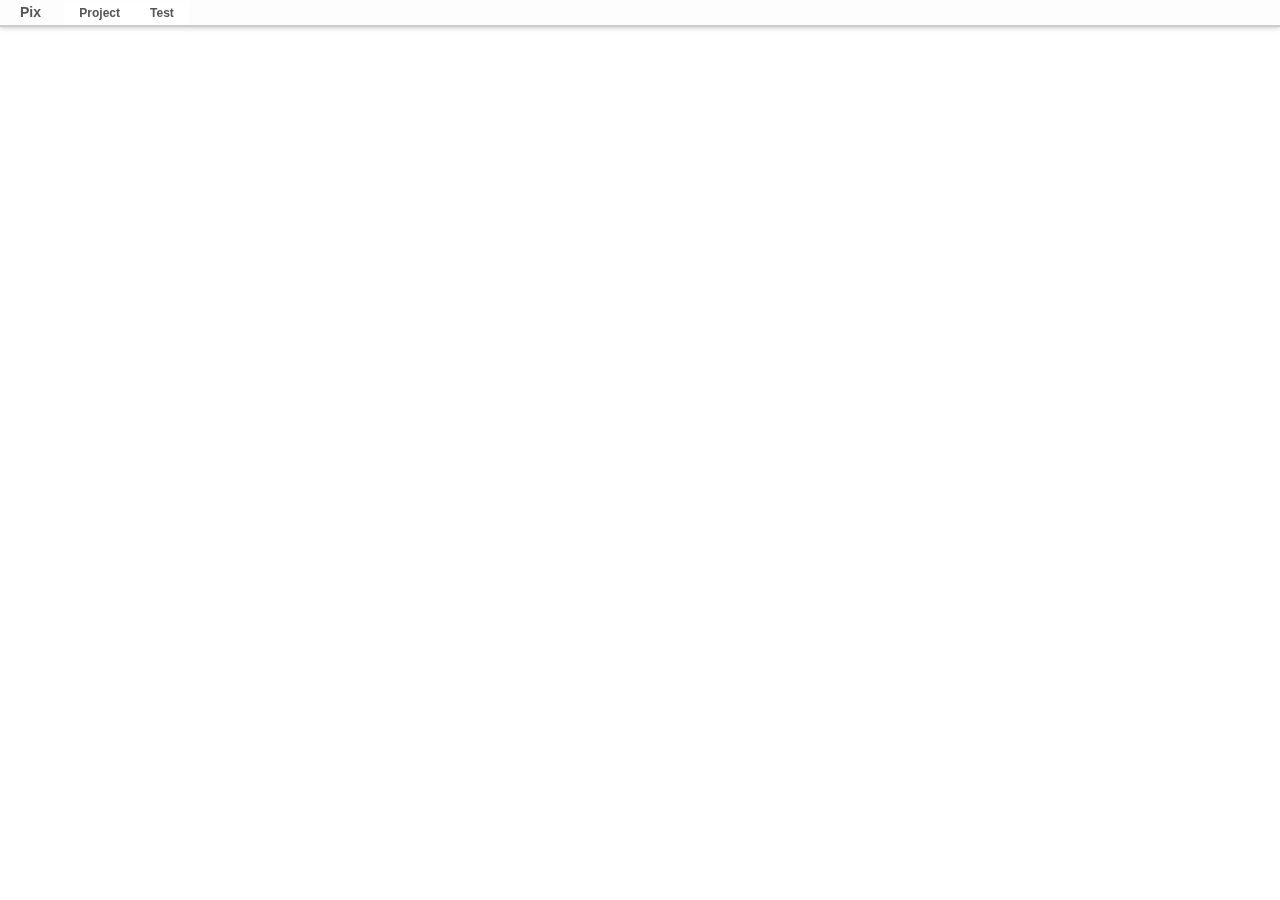
==== index.html @ d4c09371 "Gestionnaire de fenêtres OK" ====
<!DOCTYPE html> 
<html lang="en"> 
	<head> 
		<meta charset="utf-8" /> 
		<title>Pix</title>  
		<link rel="stylesheet/less" type="text/css" href="style/main.less">
		<script type="text/javascript" src="scripts/libs/less-1.3.0.min.js"></script>
		<script type="text/javascript" data-main="scripts/app" src="scripts/libs/require.js"></script>
	</head>  
	<body>
		<div id="top-bar">
			<span id="logo">Pix</span>
			<div id="main-menu"></div>
		</div>
		<div id="workspace"></div>
		<div id="modal"></div>
	</body> 
</html>
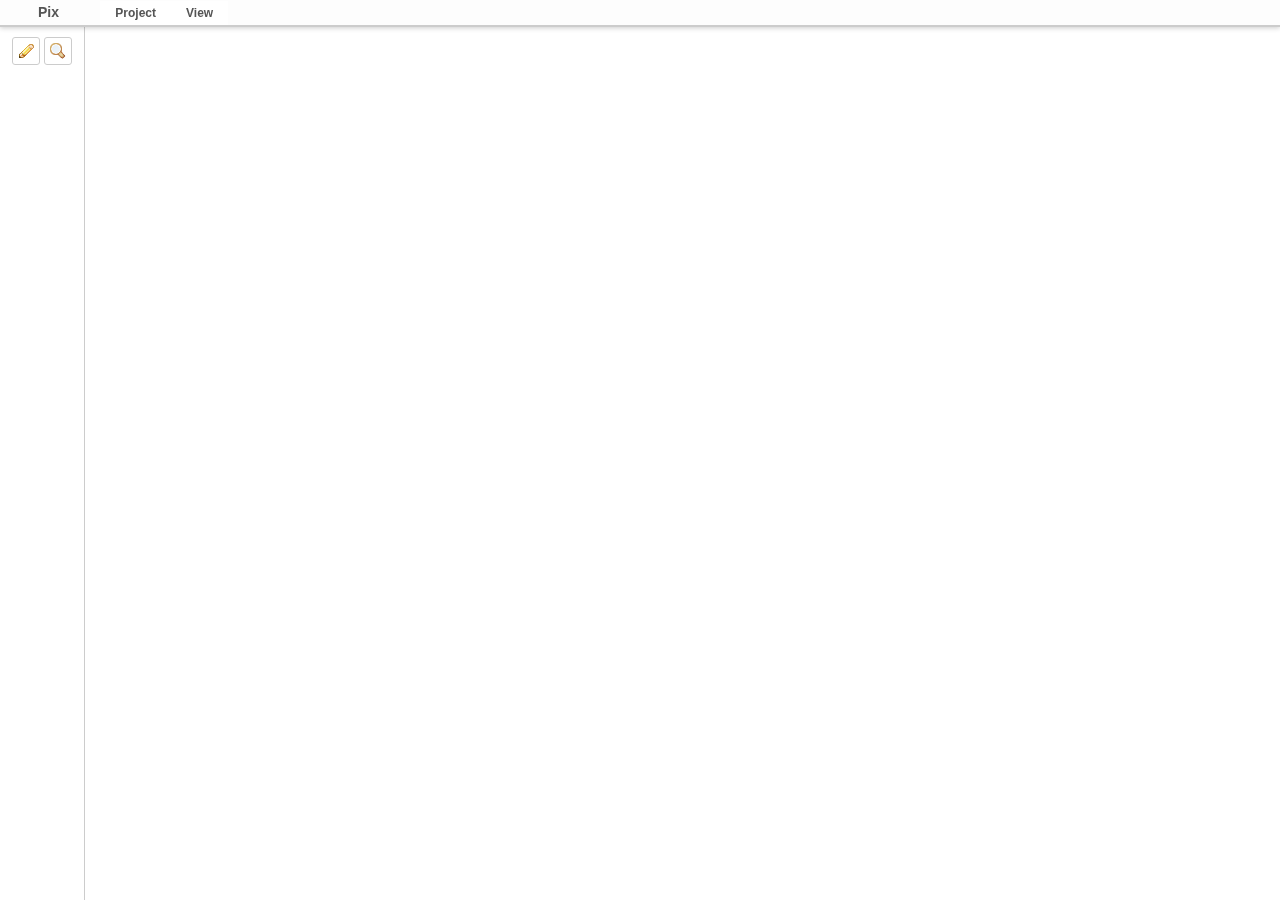
==== commit ead2d432: "Toolbox statique" ====
--- a/index.html
+++ b/index.html
@@ -12,6 +12,7 @@
 			<span id="logo">Pix</span>
 			<div id="main-menu"></div>
 		</div>
+		<div id="toolbox"></div>
 		<div id="workspace"></div>
 		<div id="modal"></div>
 	</body> 
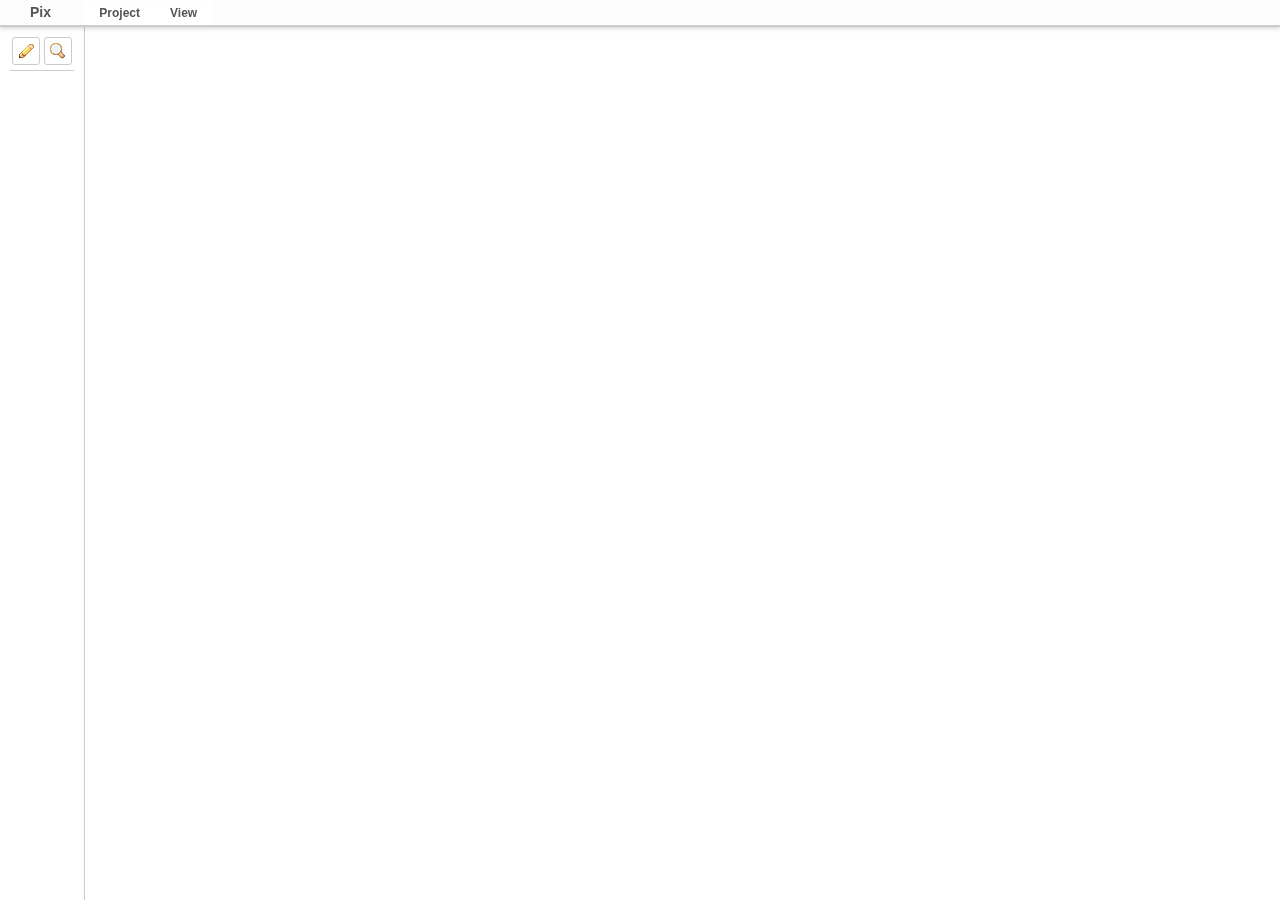
==== commit 7eb23130: "Ajout gestion des options des outils" ====
--- a/index.html
+++ b/index.html
@@ -12,7 +12,10 @@
 			<span id="logo">Pix</span>
 			<div id="main-menu"></div>
 		</div>
-		<div id="toolbox"></div>
+		<div id="toolbox">
+			<div id="tools-buttons"></div>
+			<div id="tools-options"></div>
+		</div>
 		<div id="workspace"></div>
 		<div id="modal"></div>
 	</body> 
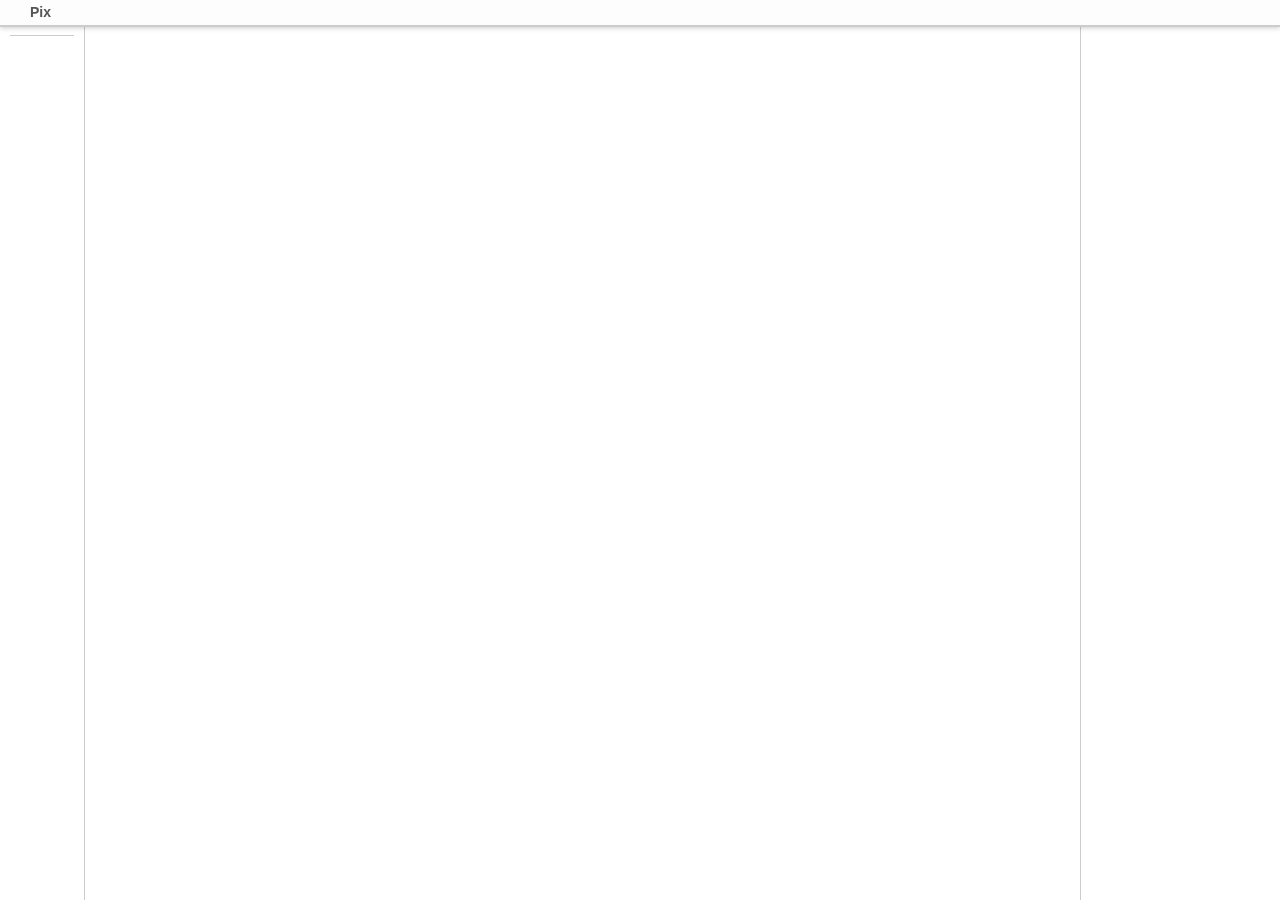
==== commit 70607937: "AsyncTasks, Widgets & Colorpicker" ====
--- a/index.html
+++ b/index.html
@@ -12,9 +12,13 @@
 			<span id="logo">Pix</span>
 			<div id="main-menu"></div>
 		</div>
-		<div id="toolbox">
+		<div id="left-tools">
 			<div id="tools-buttons"></div>
 			<div id="tools-options"></div>
+		</div>
+		<div id="right-tools">
+			<div id="colors"></div>
+			<div id="layers"></div>
 		</div>
 		<div id="workspace"></div>
 		<div id="modal"></div>
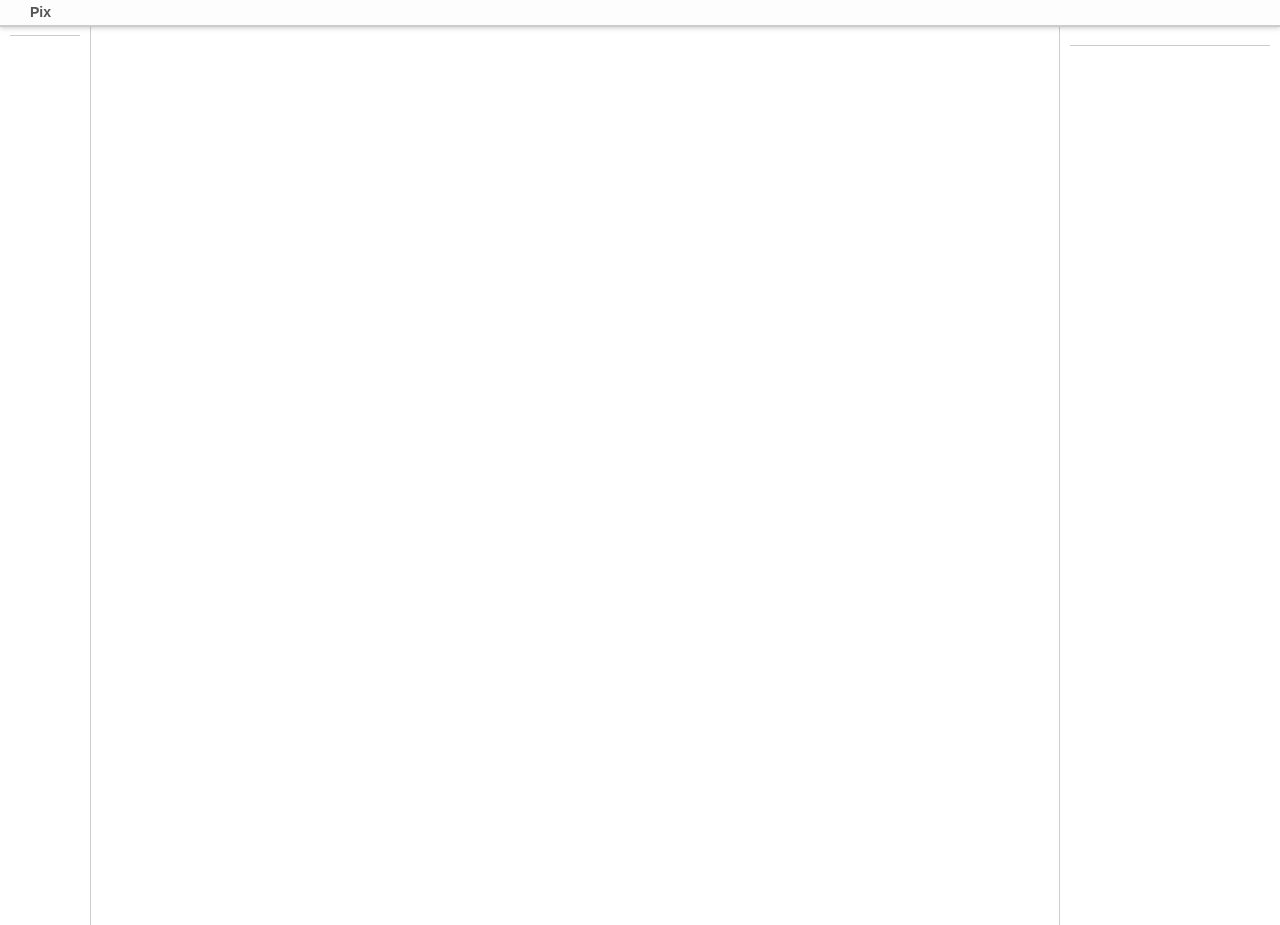
==== commit d4c4991b: "New layout system" ====
--- a/index.html
+++ b/index.html
@@ -12,6 +12,9 @@
 			<span id="logo">Pix</span>
 			<div id="main-menu"></div>
 		</div>
+		<div id="c-block">
+			<div id="workspace"></div>
+		</div>
 		<div id="left-tools">
 			<div id="tools-buttons"></div>
 			<div id="tools-options"></div>
@@ -20,7 +23,6 @@
 			<div id="colors"></div>
 			<div id="layers"></div>
 		</div>
-		<div id="workspace"></div>
 		<div id="modal"></div>
 	</body> 
 </html>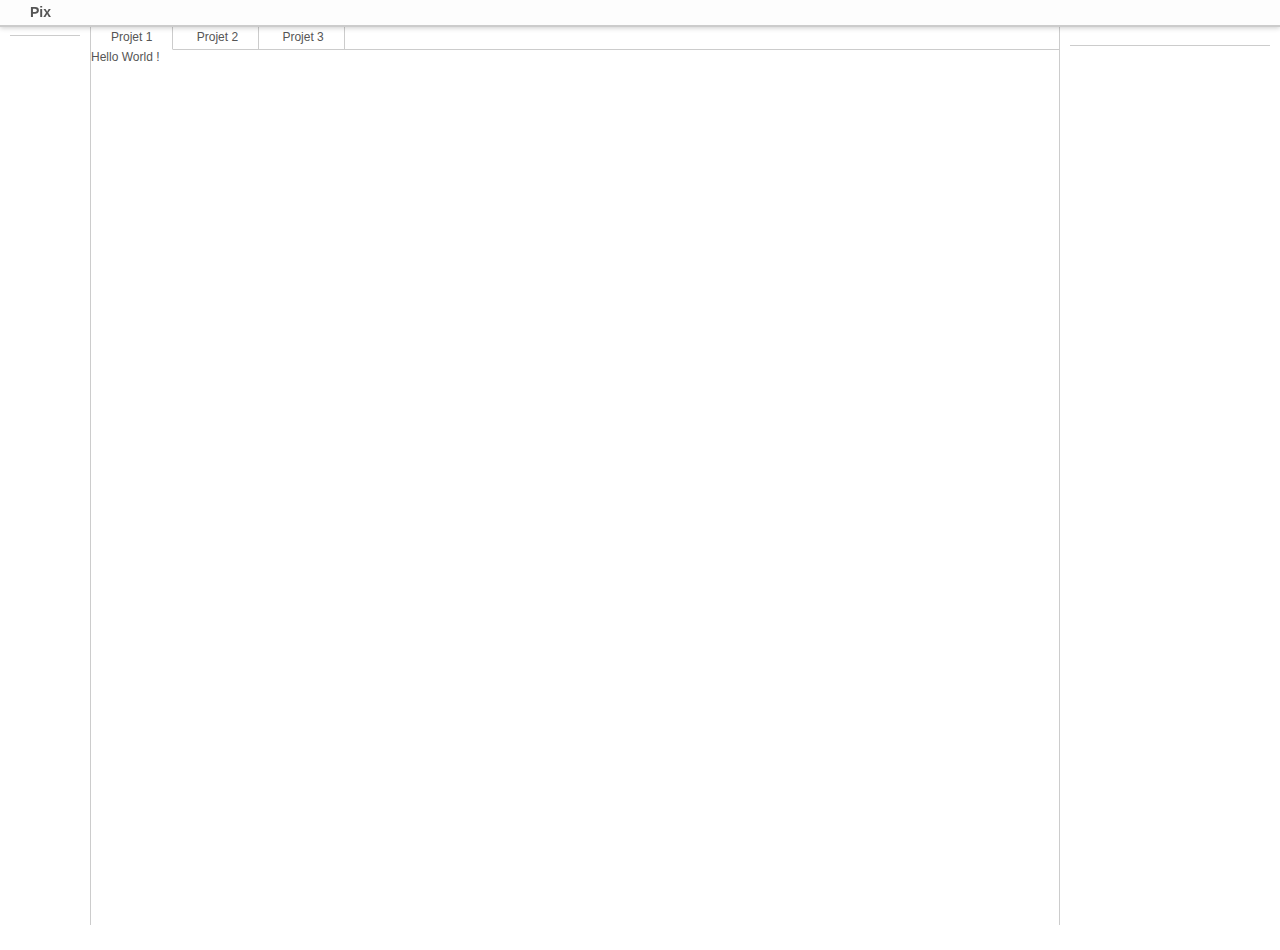
==== commit 75a837b9: "base extension tabmanager" ====
--- a/index.html
+++ b/index.html
@@ -13,7 +13,18 @@
 			<div id="main-menu"></div>
 		</div>
 		<div id="c-block">
-			<div id="workspace"></div>
+			<div id="workspace">
+				<ul class="tabs">
+					<li class="current">Projet 1</li>
+					<li>Projet 2</li>
+					<li>Projet 3</li>
+				</ul>
+				<ul class="content">
+					<li class="current">Hello World !</li>
+					<li>Test</li>
+					<li></li>
+				</ul>
+			</div>
 		</div>
 		<div id="left-tools">
 			<div id="tools-buttons"></div>
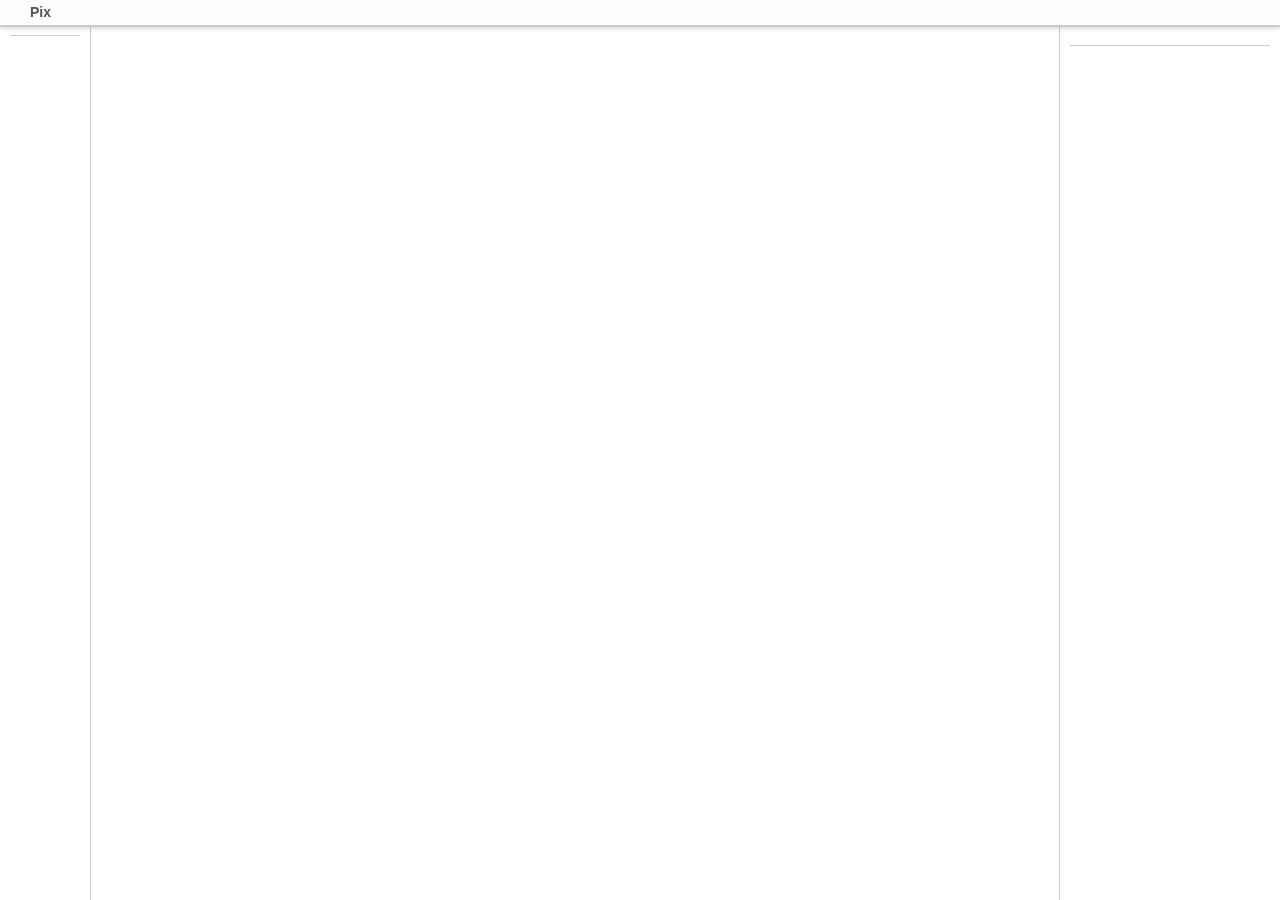
==== commit 6d53e44b: "TabManager && correction bug palette de couleur" ====
--- a/index.html
+++ b/index.html
@@ -13,18 +13,7 @@
 			<div id="main-menu"></div>
 		</div>
 		<div id="c-block">
-			<div id="workspace">
-				<ul class="tabs">
-					<li class="current">Projet 1</li>
-					<li>Projet 2</li>
-					<li>Projet 3</li>
-				</ul>
-				<ul class="content">
-					<li class="current">Hello World !</li>
-					<li>Test</li>
-					<li></li>
-				</ul>
-			</div>
+			<div id="workspace"></div>
 		</div>
 		<div id="left-tools">
 			<div id="tools-buttons"></div>
